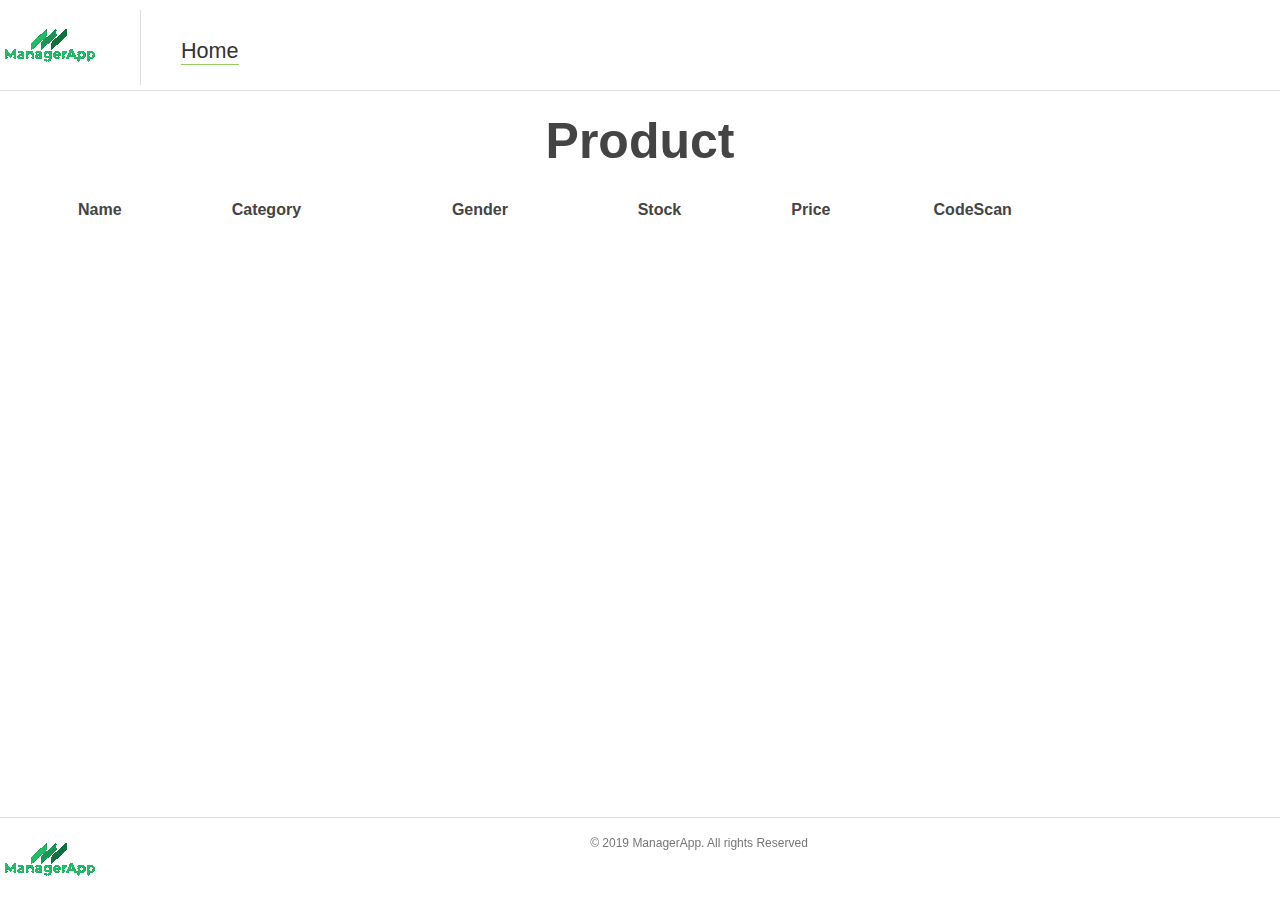
==== src/main/java/com/management/stock/ui/detail_product.html @ cafacaff "-Add" ====
<!DOCTYPE html>
<html lang="en">

<head>
    <meta charset="utf-8">
    <meta name="viewport" content="width=device-width, initial-scale=1, shrink-to-fit=no">
    <meta name="description" content="">
    <meta name="author" content="">
    <title>ManagerApp</title>
    <link rel="stylesheet" href="https://maxcdn.bootstrapcdn.com/bootstrap/3.4.1/css/bootstrap.min.css">
    <link rel="stylesheet" type="text/css" href="css/style_detail.css" media="screen"/>
    <script src="https://maxcdn.bootstrapcdn.com/bootstrap/3.4.1/js/bootstrap.min.js"></script>
    <script type="text/javascript" src="//ajax.googleapis.com/ajax/libs/jquery/2.0.0/jquery.min.js"></script>

</head>

<body>
<div id="site-wrapper">

    <div id="header">

        <div id="top">

            <div class="left" id="logo">
                <a href="index.html"><img src="img/logo.gif" alt=""/></a>
            </div>

            <div class="left navigation" id="main-nav">

                <ul class="tabbed">
                    <li class="current-tab"><a href="index.html">Home</a></li>
                </ul>

                <div class="clearer">&nbsp;</div>

            </div>

            <div class="clearer">&nbsp;</div>

        </div>

    </div>

    <div class="container">
        <h1 style="text-align:center">Product</h1>
        <table id="table-detail-product" class="table table-striped table-dark">
            <thead>
            <tr>
                <td>Name</td>
                <td>Category</td>
                <td>Gender</td>
                <td>Stock</td>
                <td>Price</td>
                <td>CodeScan</td>
                <td></td>
            </tr>
            </thead>
            <tbody id="table-detail">
            </tbody>

        </table>
    </div>

    <div class="clearer">&nbsp;</div>

    <div id="footer">
        <img src="img/logo-small.gif" alt="" class="left"/>

        <p>&copy; 2019 ManagerApp. All rights Reserved</p>


        <div class="clearer">&nbsp;</div>


        <div class="clearer">&nbsp;</div>

    </div>

</div>
<!-- Custom JavaScript for this theme -->
<script src="js/product_detail.js"></script>
</body>
</html>
---- src/main/java/com/management/stock/ui/css/style_detail.css ----
/*
*/
/*
   Reset
------------------------------------------------------------------- */

html, body, div, span, object, iframe, h1, h2, h3, h4, h5, h6, p, blockquote, pre, a, abbr, acronym, address, code, del, dfn, em, img, q, dl, dt, dd, ol, ul, li, fieldset, form, label, legend, table, caption, tbody, tfoot, thead, tr, th, td, textarea, input, select {margin: 0; padding: 0; border: 0; font-weight: inherit; font-style: inherit; font-size: 100%; font-family: inherit; vertical-align: baseline;}
table {border-collapse: collapse; border-spacing: 0;}
caption, th, td {text-align: left; font-weight: normal;}
table, td, th {vertical-align: middle;}
blockquote:before, blockquote:after, q:before, q:after {content: "";}
blockquote, q {quotes: "" "";}
a img {border: none;}
:focus {outline: 0;}


/* Add Animation */
@-webkit-keyframes animatetop {
    from {top:-300px; opacity:0}
    to {top:0; opacity:1}
}

@keyframes animatetop {
    from {top:-300px; opacity:0}
    to {top:0; opacity:1}
}

/* The Close Button */
.close {
    color: white;
    float: right;
    font-size: 28px;
    font-weight: bold;
}

.close:hover,
.close:focus {
    color: #000;
    text-decoration: none;
    cursor: pointer;
}

.modal-header {
    padding: 2px 16px;
    background-color: #5cb85c;
    color: white;
}

.modal-body {padding: 2px 16px;}

.modal-footer {
    padding: 2px 16px;
    background-color: #5cb85c;
    color: white;
}








/*
   General
------------------------------------------------------------------- */

html {
    height: 100%;
    padding-bottom: 1px; /* force scrollbars */
}

body {
    background: #FFF;
    color: #444;
    font: normal 75% sans-serif;
    line-height: 1.5;
}


/*
   Typography
------------------------------------------------------------------- */

/* Headings */

h1 {
    color: #444;
    line-height: 1;
    margin-bottom: 1em;
    font-weight: bold;
    font-size: 3.6em;
    font-size:50px;
    margin: 0.5em 0;

}


/* Text elements */

p {margin-bottom: 1em;}

abbr, acronym {border-bottom: 1px dotted #666;}
address {margin-bottom: 1.5em;}
blockquote {margin: 1.5em;}
del, blockquote { color:#666; }
em, dfn, blockquote, address {font-style: italic;}
strong, dfn {font-weight: bold;}
sup, sub {line-height: 0;}

pre {
    margin: 1.5em 0;
    white-space: pre;
}
pre,code,tt {
    font: 1em monospace;
    line-height: 1.5;
}


/* Lists */

li ul, li ol {margin-left: 1.5em;}
ul, ol {margin: 0 0 1.5em 1.5em;}

ul {list-style-type: disc;}
ol {
    list-style-type: decimal;
    margin-left: 1.9em;
}

dl {margin: 0 0 1.5em 0;}
dl dt {font-weight: bold;}
dd {margin-left: 1.5em;}


/* Special lists */

ul.plain-list li, ul.nice-list li, ul.tabbed li {
    list-style: none;
    margin-top: 0;
}

ul.tabbed {
    display: inline;
    margin: 0;
}
ul.tabbed li {float: left;}

ul.plain-list {margin: 0;}

ul.nice-list {margin-left: 0;}
ul.nice-list li {
    border-top: 1px solid #EEE;
    list-style: none;
    padding: 4px 0;
}
ul.nice-list li:first-child {border-top: none;}
ul.nice-list li .right {color: #999;}


/* Tables */

table {margin-bottom: 1.5em; width: 100%;}
th {font-weight: bold;
    font-size: 1rem;
}
td {
    font-weight: bold;
    font-size: 1rem;
}



table.table-detail-product {
    border: 2px solid #CCB;
    margin-bottom: 2em;
    width: 100%;
}
table.table-detail-product  {
    background: #F0F0F0;
    border: 1px solid #DDD;
    color: #555;
    text-align: left;
}


/* Images */

img.bordered,img.alignleft,img.alignright,img.aligncenter {
    background-color: #FFF;
    border: 1px solid #DDD;
    padding: 3px;
}
img.alignleft, img.left {margin: 0 1.5em 1em 0;}
img.alignright, img.right {margin: 0 0 1em 1.5em;}


/* Floats */

.left,.alignleft {float: left;}
.right,.alignright {float: right;}

.clear,.clearer {clear: both;}
.clearer {
    display: block;
    font-size: 0;
    line-height: 0;
    height: 0;
}


/*
   Layout
------------------------------------------------------------------- */

/* Common */
#top, #sub-nav {border-bottom: 1px solid #DDD;}




/* Header */
#header {padding-top: 10px;}

/* Top */
#top {padding-bottom: 5px;}


/* Logo */
#logo {	border-right: 1px solid #DDD;
    padding: 10px 40px 10px 0;
    margin-right: 40px;
}
#logo img {}

/* Navigation */
.navigation a {
    color: #888;
    text-decoration: none;
}
.navigation a:hover {color: #002;}
.navigation li.current-tab a {color: #222;}

#main-nav li:first-child, #sub-nav li:first-child {margin-left: 0;}

/* Main navigation */
#main-nav {padding-top: 30px;}
#main-nav li {margin: 0 1.5em;}
#main-nav a {
    font-size: 1.8em;
    line-height: 1em;
    padding-bottom: 1px;
}
#main-nav li.current-tab a {color: #333;}
#main-nav a:hover {color: #002;}
#main-nav li.current-tab a {border-bottom: 1px solid #94CC5F;}

/* Subnav */
#sub-nav {
    border-bottom: 1px solid #DDD;
    padding: 1px 0;
}
#sub-nav a {
    font-size: 1.2em;
    text-decoration: none;
}

/* Footer */

#footer {
    border-top: 1px solid #DDD;
    color: #777;
    padding: 16px 0 4px;
    left: 0;
    bottom: 0;
    width: 100%;
    text-align: center;
    position: fixed;

}

#footer p {margin-bottom: 0.4em;}
#footer .text-separator {
    padding: 0 3px;
    color: #BBB;
}
#footer a:hover {color: #000;}

/*
   Misc overriding classes
------------------------------------------------------------------- */

/* Border */

.noborder {border: 0;}
.notborder {border-top: 0;}
.norborder {border-right: 0;}
.nobborder {border-bottom: 0;}
.nolborder {border-left: 0;}

/* Margin */

.nomargin {margin: 0;}
.notmargin {margin-top: 0;}
.normargin {margin-right: 0;}
.nobmargin {margin-bottom: 0;}
.nolmargin {margin-left: 0;}

/* Padding */

.nopadding {padding: 0;}
.notpadding {padding-top: 0;}
.norpadding {padding-right: 0;}
.nobpadding {padding-bottom: 0;}
.nolpadding {padding-left: 0;}


/*
   IE Fixes (zzz)
------------------------------------------------------------------- */

* html .navigation, * html #footer, * html #splash, * html .comment ul {height: 0.01%;}
* html #footer-left {width: 500px;}
.navigation, #splash, .comment ul {min-height: 0.01%;}
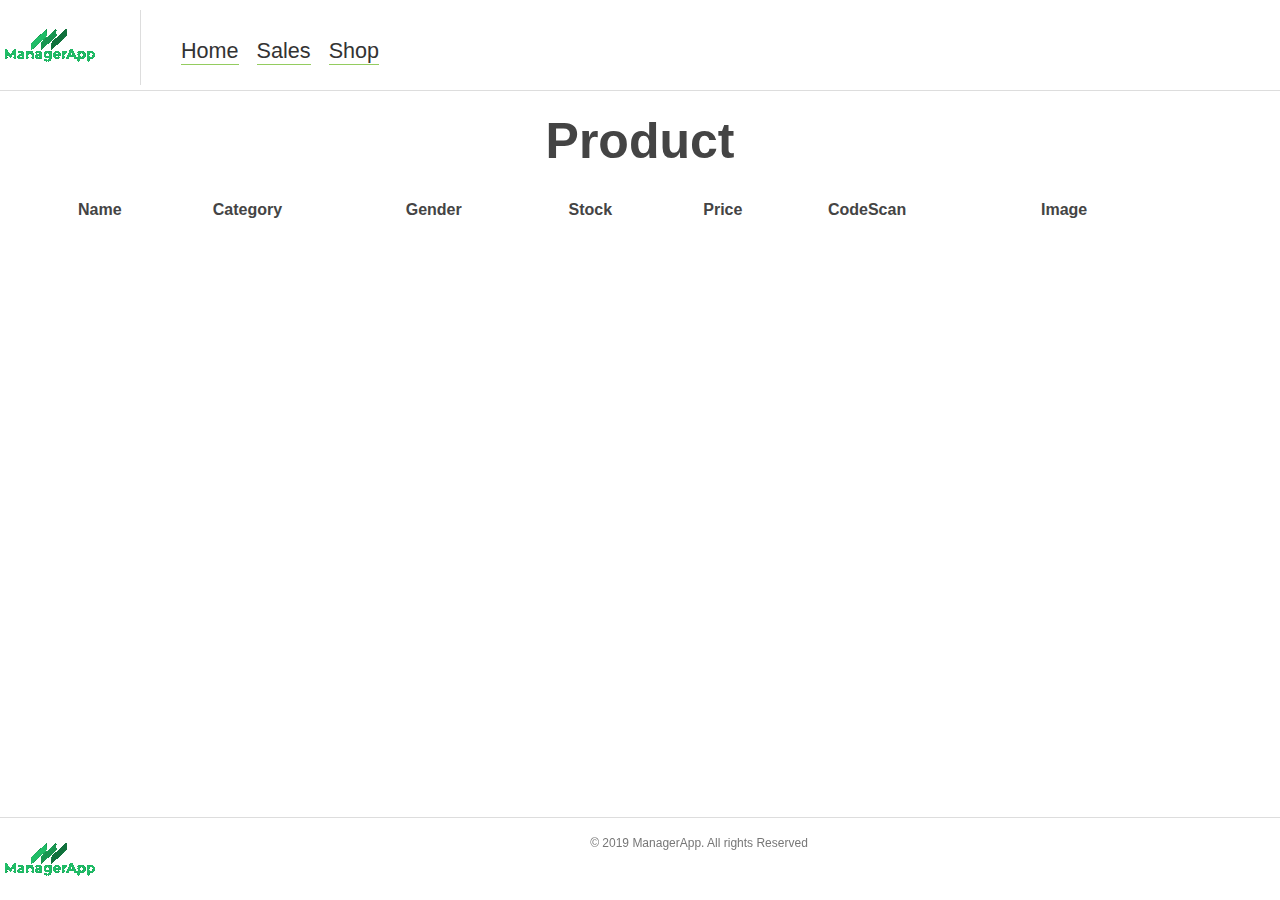
==== commit 91e14a5f: "-Update" ====
--- a/src/main/java/com/management/stock/ui/detail_product.html
+++ b/src/main/java/com/management/stock/ui/detail_product.html
@@ -31,6 +31,14 @@
                     <li class="current-tab"><a href="index.html">Home</a></li>
                 </ul>
 
+                <ul class="tabbed">
+                    <li class="current-tab"><a href="sales.html">Sales</a></li>
+                </ul>
+
+                <ul class="tabbed">
+                    <li class="current-tab"><a href="shop.html">Shop</a></li>
+                </ul>
+
                 <div class="clearer">&nbsp;</div>
 
             </div>
@@ -52,6 +60,7 @@
                 <td>Stock</td>
                 <td>Price</td>
                 <td>CodeScan</td>
+                <td>Image</td>
                 <td></td>
             </tr>
             </thead>
@@ -79,5 +88,6 @@
 </div>
 <!-- Custom JavaScript for this theme -->
 <script src="js/product_detail.js"></script>
+
 </body>
 </html>
